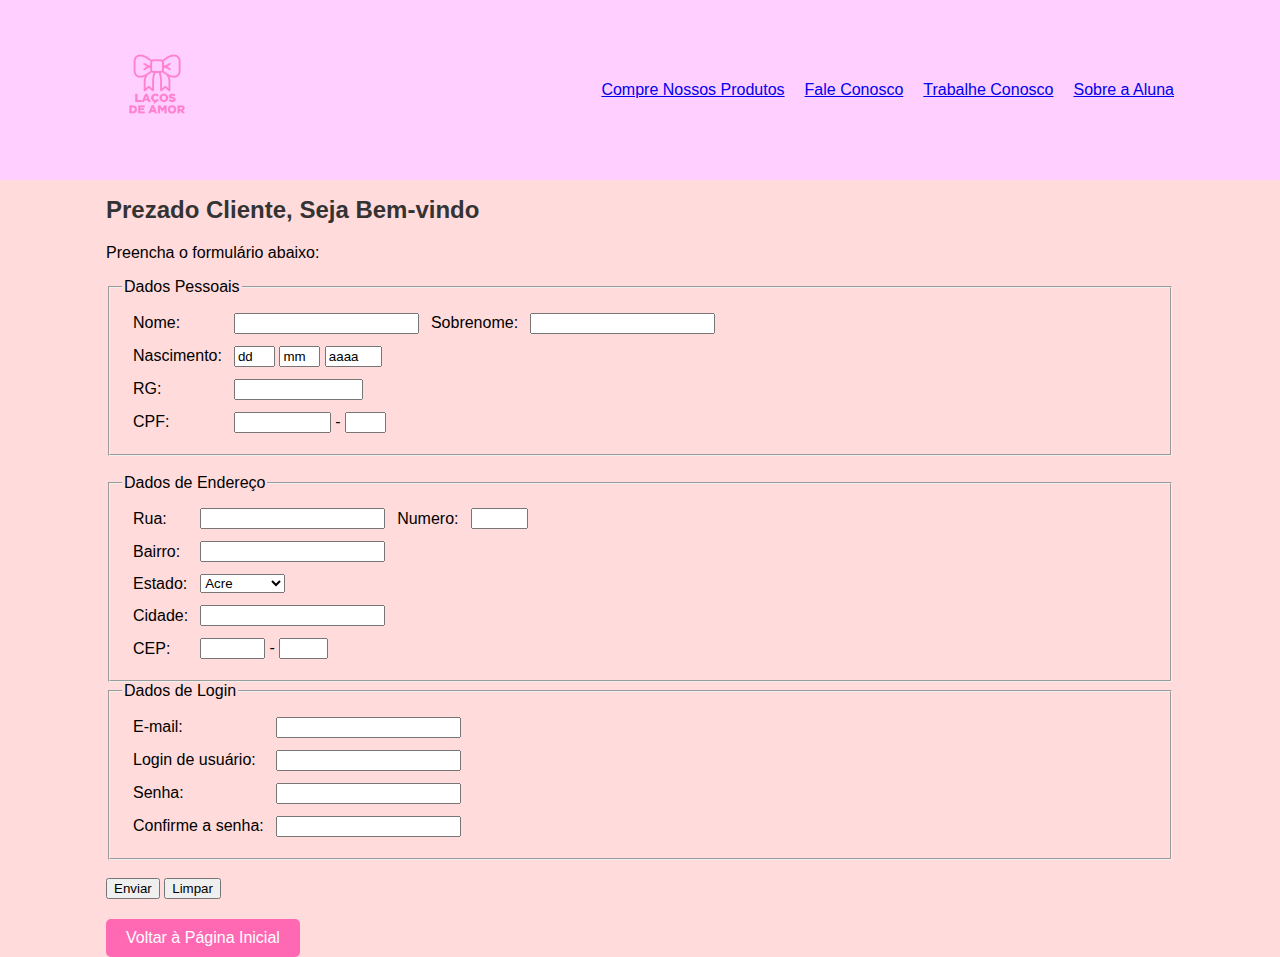
==== cliente.html @ 2a4d4eee "Add files via upload" ====
<!DOCTYPE html>
<html lang="pt-br">
<head>
    <meta charset="UTF-8">
    <meta name="viewport" content="width=device-width, initial-scale=1.0">
    <title>Formulário Laços de Amor</title>
    <link rel="stylesheet" href="css/formulario.css">
</head>
<body>
    <header>
        <div class="container">
            <div class="nav-container">
                <div class="nav">
                    <a href="index.html" class="nav-logo">
                        <img src="img/amor2.png" alt="" class="logotipo">
                    </a>
                    <div class="nav-links">
                        <a href="lolja.html" class="nav-link">Compre Nossos Produtos</a>
                        <a href="fale-conosco.html" class="nav-link">Fale Conosco</a>
                        <a href="trabalhe-conosco.html" class="nav-link">Trabalhe Conosco</a>
                        <a href="sobre-a-aluna.html" class="nav-link">Sobre a Aluna</a>
                    </div>
                </div>
            </div>
        </div>
    </header>

    <div class="container">
        <h1>Prezado Cliente, Seja Bem-vindo</h1>
        <p>Preencha o formulário abaixo:</p>

        <form>
            <fieldset>
                <legend>Dados Pessoais</legend>
                <table cellspacing="10">
                    <tr>
                        <td>
                            <label for="nome">Nome: </label>
                        </td>
                        <td align="left">
                            <input type="text" name="nome">
                        </td>
                        <td>
                            <label for="sobrenome">Sobrenome: </label>
                        </td>
                        <td align="left">
                            <input type="text" name="sobrenome">
                        </td>
                    </tr>
                    <tr>
                        <td>
                            <label>Nascimento: </label>
                        </td>
                        <td align="left">
                            <input type="text" name="dia" size="2" maxlength="2" value="dd">
                            <input type="text" name="mes" size="2" maxlength="2" value="mm">
                            <input type="text" name="ano" size="4" maxlength="4" value="aaaa">
                        </td>
                    </tr>
                    <tr>
                        <td>
                            <label for="rg">RG: </label>
                        </td>
                        <td align="left">
                            <input type="text" name="rg" size="13" maxlength="13">
                        </td>
                    </tr>
                    <tr>
                        <td>
                            <label>CPF:</label>
                        </td>
                        <td align="left">
                            <input type="text" name="cpf" size="9" maxlength="9"> - <input
                            type="text" name="cpf2" size="2" maxlength="2">
                        </td>
                    </tr>
                </table>
            </fieldset>
            <br />

            <fieldset>
                <legend>Dados de Endereço</legend>
                <table cellspacing="10">
                    <tr>
                        <td>
                            <label for="rua">Rua:</label>
                        </td>
                        <td align="left">
                            <input type="text" name="rua">
                        </td>
                        <td>
                            <label for="numero">Numero:</label>
                        </td>
                        <td align="left">
                            <input type="text" name="numero" size="4">
                        </td>
                    </tr>
                    <tr>
                        <td>
                            <label for="bairro">Bairro: </label>
                        </td>
                        <td align="left">
                            <input type="text" name="bairro">
                        </td>
                    </tr>
                    <tr>
                        <td>
                            <label for="estado">Estado:</label>
                        </td>
                        <td align="left">
                            <select name="estado">
                                <option value="ac">Acre</option>
                                <option value="al">Alagoas</option>
                                <option value="am">Amazonas</option>
                                <!-- Outros estados aqui -->
                            </select>
                        </td>
                    </tr>
                    <tr>
                        <td>
                            <label for="cidade">Cidade: </label>
                        </td>
                        <td align="left">
                            <input type="text" name="cidade">
                        </td>
                    </tr>
                    <tr>
                        <td>
                            <label for="cep">CEP: </label>
                        </td>
                        <td align="left">
                            <input type="text" name="cep" size="5" maxlength="5"> - <input
                            type="text" name="cep2" size="3" maxlength="3">
                        </td>
                    </tr>
                </table>
            </fieldset>

            <fieldset>
                <legend>Dados de Login</legend>
                <table cellspacing="10">
                    <tr>
                        <td>
                            <label for="email">E-mail: </label>
                        </td>
                        <td align="left">
                            <input type="text" name="email">
                        </td>
                    </tr>
                    <tr>
                        <td>
                            <label for="login">Login de usuário: </label>
                        </td>
                        <td align="left">
                            <input type="text" name="login">
                        </td>
                    </tr>
                    <tr>
                        <td>
                            <label for="pass">Senha: </label>
                        </td>
                        <td align="left">
                            <input type="password" name="pass">
                        </td>
                    </tr>
                    <tr>
                        <td>
                            <label for="passconfirm">Confirme a senha: </label>
                        </td>
                        <td align="left">
                            <input type="password" name="passconfirm">
                        </td>
                    </tr>
                </table>
            </fieldset>
            <br />
            <input type="submit" value="Enviar">
            <input type="reset" value="Limpar">
        </form>
        <!-- Botão de Voltar para a Página Inicial -->
        <a href="index.html" class="btn-voltar">Voltar à Página Inicial</a>
    </div>
</body>
</html>
---- css/formulario.css ----
/* Estilos para a página "Fale Conosco" */

/* Estilos gerais */
body {
  font-family: 'Poppins', sans-serif;
  margin: 0;
  padding: 0;
  background-color: #ffdbdb; /* Cor de fundo */
}

.container {
  max-width: 1068px;
  margin: 0 auto;
  padding: 0 20px;
}

/* Cabeçalho */
header {
  background-color: #FFCFFF; /* Cor de fundo do cabeçalho */
  color: #ffffff; /* Cor do texto no cabeçalho */
  padding: 20px 0;
  text-align: center;
}

header .logo {
  display: inline-block;
  width: 80px;
  height: 80px;
  background-image: url('amor2.png');
  background-size: cover;
  margin-right: 10px;
}

/* Estilos para a barra de navegação (nav) */
.nav {
  display: flex;
  align-items: center;
  justify-content: space-between;
  padding: 20px 0;
  background: #FFCFFF; /* Cor de fundo da barra de navegação */
  z-index: 100;
}

/* Estilos para o logotipo */
.logotipo {
  order: 1;
  width: 80px;
  height: auto;
  order: 1;
  width: 80px;
  height: 80px;
  display: block;
  background-image: url('amor2.png');
  margin-right: 10px;
  padding: 10px;
}

/* Estilos para os links de navegação */
.nav-links {
  order: 2;
  display: flex;
  gap: 20px;
}

/* Estilos para os links de navegação (ativos) */
.nav-link.active {
  border: 2px solid #443636; /* Cor e largura da borda */
  border-radius: 5px; /* Borda arredondada */
  padding: 5px 10px; /* Espaçamento interno para destacar melhor */
}
h1 {
  font-size: 24px;
  color: #333;
  margin-bottom: 20px;
}

/* Estilos para os campos do formulário */
.form-container input[type="text"],
.form-container input[type="password"],
.form-container select {
  width: 100%;
  padding: 10px;
  margin: 10px 0;
  border: none;
  background-color: #f0f0f0;
  border-radius: 5px;
  font-size: 16px;
  color: #333;
}

/* Estilos para os rótulos dos campos */
.form-container label {
  font-weight: bold;
  display: block;
  text-align: left;
  margin-bottom: 5px;
}

/* Estilizar o botão "Enviar" e "Limpar" */
.form-container input[type="submit"],
.form-container input[type="reset"] {
  background-color: #007bff;
  color: #fff;
  padding: 10px 20px;
  border: none;
  border-radius: 5px;
  cursor: pointer;
  font-size: 18px;
}

.form-container input[type="submit"]:hover,
.form-container input[type="reset"]:hover {
  background-color: #0056b3;
}

/* Estilos para o botão de voltar */
.btn-voltar {
  display: inline-block;
  margin-top: 20px;
  background-color: #ff69b4; /* Cor de fundo rosa */
  color: #ffffff; /* Cor do texto branco */
  padding: 10px 20px;
  text-decoration: none; /* Remover sublinhado de link */
  border-radius: 5px;
  font-size: 16px;
}

.btn-voltar:hover {
  background-color: #ff1493; /* Rosa mais escuro ao passar o mouse */
}

/* Estilos para dispositivos móveis */
@media screen and (max-width: 768px) {
  /* Estilos gerais */
  body {
    background-color: #ffdbdb;
  }

  /* Cabeçalho */
  header {
    background-color: #FFCFFF;
    padding: 10px 0;
  }

  header .logo {
    width: 60px;
    height: 60px;
    margin-right: 10px;
    padding: 5px;
  }

  /* Estilos para a barra de navegação (nav) */
  .nav {
    padding: 10px 0;
  }

  /* Estilos para os links de navegação */
  .nav-links {
    gap: 10px;
  }

  /* Estilos para os links de navegação (ativos) */
  .nav-link.active {
    padding: 5px 10px;
  }

  /* Estilos para o botão de voltar */
  .btn-voltar {
    padding: 10px 20px;
    font-size: 14px;
  }

  .btn-voltar:hover {
    background-color: #ff1493;
  }

  /* Estilos para o formulário */
  .form-container input[type="text"],
  .form-container input[type="password"],
  .form-container select {
    font-size: 14px;
  }

  .form-container label {
    font-size: 14px;
    margin-bottom: 3px;
  }

  .form-container input[type="submit"],
  .form-container input[type="reset"] {
    padding: 10px 15px;
    font-size: 16px;
  }
}
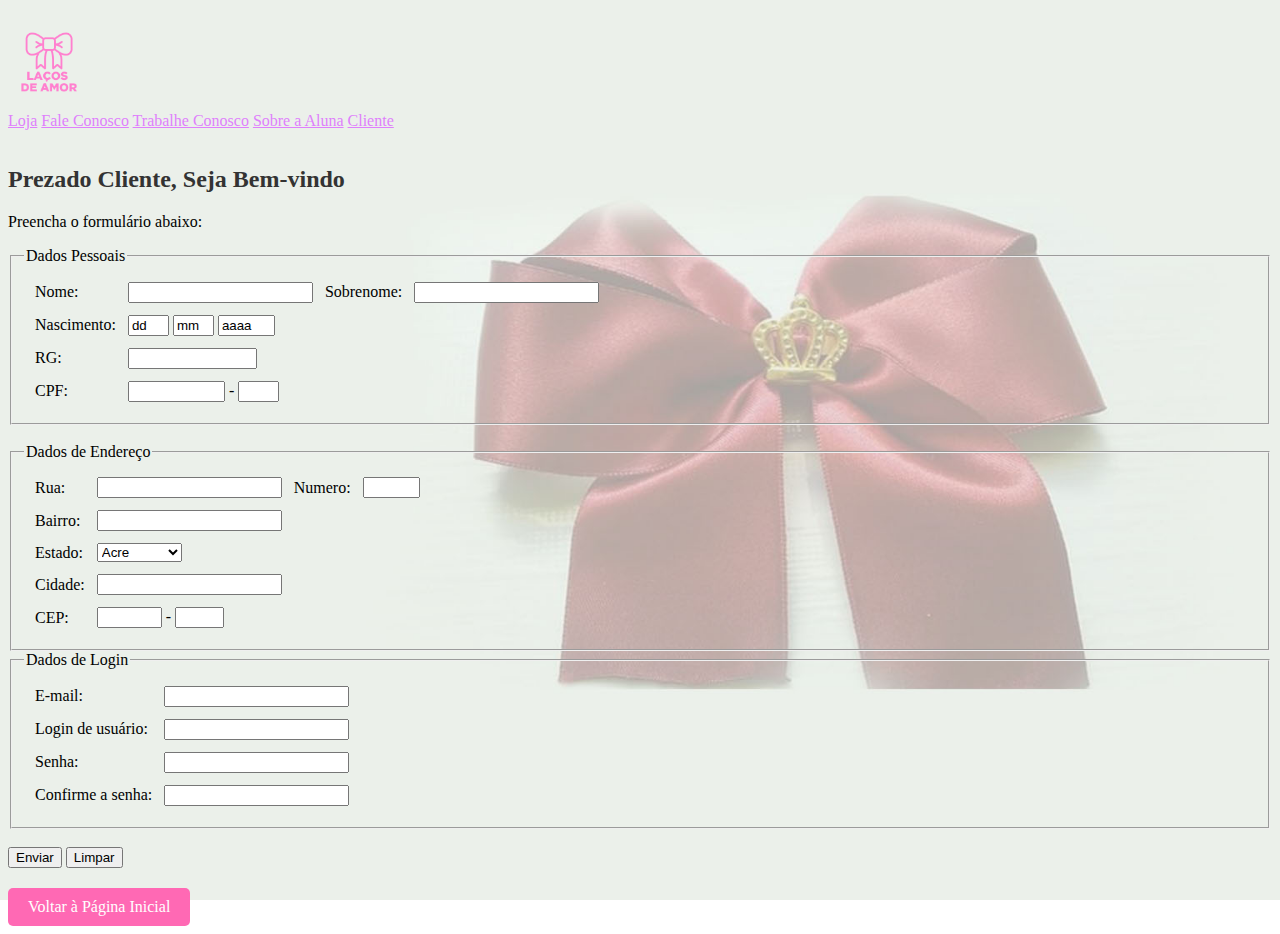
==== commit d10b30c2: "finalizei meu projeto" ====
--- a/cliente.html
+++ b/cliente.html
@@ -4,22 +4,27 @@
     <meta charset="UTF-8">
     <meta name="viewport" content="width=device-width, initial-scale=1.0">
     <title>Formulário Laços de Amor</title>
-    <link rel="stylesheet" href="css/formulario.css">
+    <link rel="stylesheet" href="./css/formulario.css">
 </head>
 <body>
+    <!-- Cabeçalho -->
+    <!-- Cabeçalho -->
     <header>
         <div class="container">
-            <div class="nav-container">
-                <div class="nav">
-                    <a href="index.html" class="nav-logo">
-                        <img src="img/amor2.png" alt="" class="logotipo">
-                    </a>
-                    <div class="nav-links">
-                        <a href="lolja.html" class="nav-link">Compre Nossos Produtos</a>
-                        <a href="fale-conosco.html" class="nav-link">Fale Conosco</a>
-                        <a href="trabalhe-conosco.html" class="nav-link">Trabalhe Conosco</a>
-                        <a href="sobre-a-aluna.html" class="nav-link">Sobre a Aluna</a>
-                    </div>
+            <!-- Nav -->
+            <div class="nav">
+                <!-- Logo com um link para a página inicial -->
+                <a href="index.html" class="nav-logo">
+                    <img src="img/amor2.png" alt="Logo da Loja" class="logotipo">
+                </a>
+                <!-- Links de navegação -->
+                <div class="nav-links">
+                    <!-- Adicionar links para outras páginas, como "Fale Conosco", "Trabalhe Conosco", etc. -->
+                   <a href="loja.html" class="nav-link">Loja</a>
+                    <a href="fale-conosco.html" class="nav-link">Fale Conosco</a>
+                    <a href="trabalhe-conosco.html" class="nav-link">Trabalhe Conosco</a>
+                    <a href="sobre-a-aluna.html" class="nav-link">Sobre a Aluna</a>
+                    <a href="cliente.html" class="nav-link">Cliente</a>
                 </div>
             </div>
         </div>
--- a/css/formulario.css
+++ b/css/formulario.css
@@ -1,66 +1,33 @@
-/* Estilos para a página "Fale Conosco" */
-
-/* Estilos gerais */
+/* Estilos para um visual mais infantil */
 body {
-  font-family: 'Poppins', sans-serif;
-  margin: 0;
-  padding: 0;
-  background-color: #ffdbdb; /* Cor de fundo */
-}
-
-.container {
-  max-width: 1068px;
-  margin: 0 auto;
-  padding: 0 20px;
+  background-image: url('backg.jpg');
+  background-size: cover; /* Isso garante que a imagem cubra todo o plano de fundo */
+  background-repeat: no-repeat; /* Evita a repetição da imagem */
+  background-attachment: fixed; /* Fixa a imagem de fundo para que ela não role com a página */
 }
 
 /* Cabeçalho */
 header {
-  background-color: #FFCFFF; /* Cor de fundo do cabeçalho */
-  color: #ffffff; /* Cor do texto no cabeçalho */
+  background-color: #ffcfff00; /* Um tom mais vibrante de rosa */
+  color: #fff; /* Texto em branco */
   padding: 20px 0;
-  text-align: center;
+  text-align: left; /* Centralize o conteúdo do cabeçalho */
 }
 
-header .logo {
-  display: inline-block;
+
+/* Logo com um estilo lúdico */
+.nav-logo img {
   width: 80px;
-  height: 80px;
-  background-image: url('amor2.png');
-  background-size: cover;
-  margin-right: 10px;
+  height: auto;
+  object-fit: contain; /* Evita distorção da imagem */
 }
 
-/* Estilos para a barra de navegação (nav) */
-.nav {
-  display: flex;
-  align-items: center;
-  justify-content: space-between;
-  padding: 20px 0;
-  background: #FFCFFF; /* Cor de fundo da barra de navegação */
-  z-index: 100;
+/* Altere a cor dos links para algo mais brincalhão */
+.nav-link {
+  color: #df80fc; /* Rosa brilhante */
 }
 
-/* Estilos para o logotipo */
-.logotipo {
-  order: 1;
-  width: 80px;
-  height: auto;
-  order: 1;
-  width: 80px;
-  height: 80px;
-  display: block;
-  background-image: url('amor2.png');
-  margin-right: 10px;
-  padding: 10px;
-}
 
-/* Estilos para os links de navegação */
-.nav-links {
-  order: 2;
-  display: flex;
-  gap: 20px;
-}
 
 /* Estilos para os links de navegação (ativos) */
 .nav-link.active {
